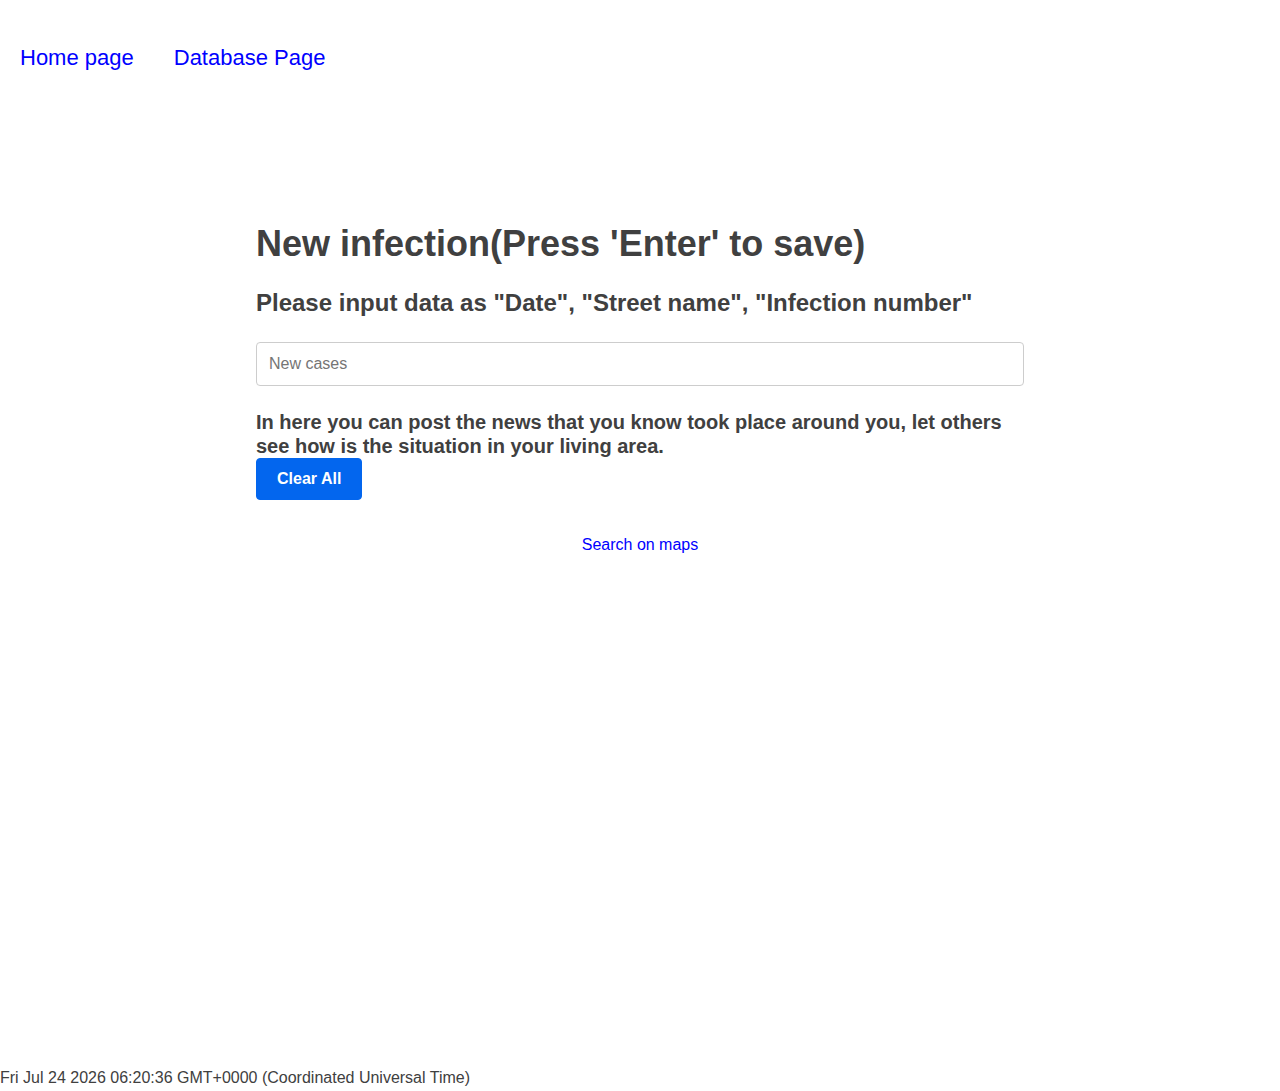
==== data.html @ 841c6164 "Update and rename index.html to data.html" ====
<!doctype html>
<html lang="en">





<head>

  <div class="topnav" id="mynav">
      <div>
      <a href="index.html">Home page</a>
      <a href="data.html">Database Page</a>
      <a href="javascript:void(0);" class="icon" onclick="myFunction()">
        <i class="fa fa-bars"></i></a>
    </div>
  <meta charset="utf-8">
  <meta name="viewport" content="width=device-width, initial-scale=1">

  <title>Database</title>

  <link rel="stylesheet" href="css/primitive.css">
</head>

<body>


  <div class="small-container" class="first-words">
    <div class="fade-in-words">
             <div class="first-words"><h2>Be aware! Wear <b>MASK!</b><img id=obj src ="6.png" border =0 /></div></div>


        <p><b><h1>New infection(Press 'Enter' to save)</h1></b></p>


        <h4>Please input data as "Date", "Street name", "Infection number"</h4>
        <ul></ul>
    <form>
      <input id="item" type="text" placeholder="New cases">
    </form>
          <h5>In here you can post the news that you know took place around you, let others see how is the situation in your living area.

    <p><button>Clear All</button>
  </div>
<center>
  <div class="colummn">
          <div class="card">
            <script language="javascript">
        function changeColor()

        {
        var color="#f00|#0f0|#00f|#880|#808|#088|yellow|green|blue|gray";
        color=color.split("|");
        document.getElementById("blink").style.color=color[parseInt(Math.random() * color.length)];
        }
        setInterval("changeColor()",200);
        </script>



        <div id="blink">Search on maps</div>
            <iframe src="https://www.google.com/maps/embed?pb=!1m13!1m8!1m3!1d3895.8326454052376!2d130.8338917!3d-12.4608636!3m2!1i1024!2i768!4f13.1!3m2!1m1!2sDoubleTree%20by%20Hilton%20Hotel%20Esplanade%20Darwin!5e0!3m2!1sen!2sau!4v1590502727976!5m2!1sen!2sau" width="800" height="500" frameborder="0" style="border:0;" allowfullscreen="" aria-hidden="false" tabindex="0"></iframe>


  <a href="https://www.google.com.au/maps/place/Charles+Darwin+University/@-12.3717852,130.8667312,17z/data=!3m1!4b1!4m5!3m4!1s0x2b23403c64430495:0xfb587574debe8fd9!8m2!3d-12.3717852!4d130.8689199">

  </a>
          </div>
      </div></center>

  <script src="js/scripts.js" ></script>
</body>

</html>
---- css/primitive.css ----
html{-ms-text-size-adjust:100%;-webkit-text-size-adjust:100%}body{margin:0}article,aside,details,figcaption,figure,footer,header,main,menu,nav,section,summary{display:block}audio,canvas,progress,video{display:inline-block;vertical-align:baseline}audio:not([controls]){display:none;height:0}[hidden],template{display:none}a:active,a:hover{outline:0}b,strong{font-weight:700}sub,sup{font-size:75%;line-height:0;position:relative;vertical-align:baseline}sup{top:-.5em}sub{bottom:-.25em}img{border:0}svg:not(:root){overflow:hidden}hr{box-sizing:content-box}pre{overflow:auto}button[disabled],html input[disabled]{cursor:default}button::-moz-focus-inner,input::-moz-focus-inner{border:0;padding:0}html{box-sizing:border-box}*,:after,:before{box-sizing:inherit}figure{margin:0}html{-webkit-font-smoothing:antialiased;-moz-osx-font-smoothing:grayscale;font:normal normal normal 1rem/1.6 -apple-system,BlinkMacSystemFont,Helvetica Neue,Helvetica,Arial,sans-serif;font-size:1rem}body{color:#404040;background:#fff;font-size:1rem}dl,ol,p,table,ul{margin:0 0 1.5rem}ol li ol,ul li ul{margin-bottom:0}h1,h2,h3,h4,h5{font-weight:600;font-family:-apple-system,BlinkMacSystemFont,Helvetica Neue,Helvetica,Arial,sans-serif;line-height:1.2;color:#404040}h1,h1:not(:first-child),h2,h2:not(:first-child),h3,h3:not(:first-child),h4,h4:not(:first-child),h5,h5:not(:first-child){margin:1.5rem 0}h1:not(:first-child),h2:not(:first-child),h3:not(:first-child){margin-top:2rem}h1{font-size:1.75rem}h2{font-size:1.5rem}h3{font-size:1.25rem}h4{font-size:1.1rem}h5{font-size:1rem}@media (min-width:600px){h1:not(:first-child),h2:not(:first-child),h3:not(:first-child){margin-top:2.5rem}h1{font-size:2.25rem}h2{font-size:2rem}h3{font-size:1.75rem}h4{font-size:1.5rem}h5{font-size:1.25rem}}a{color:#0366ee;text-decoration:none}a:active,a:focus,a:hover{color:#0246a2;text-decoration:underline}mark{background:#ffeea8;padding:0 .2rem}blockquote{margin:0 0 1.5rem;border-left:16px solid #f0f0f0;padding:0 1.5rem;font-size:1.5rem}blockquote cite{display:block;margin-top:1.5rem;font-size:1rem;text-align:right}pre{border:0;border-radius:4px;background:transparent;padding:1rem;-moz-tab-size:2;-o-tab-size:2;tab-size:2;color:#404040;font-size:14px;margin:0 0 1.5rem}pre,pre code{font-family:Menlo,monospace}pre code{line-height:1.2}kbd{background-color:#f7f7f7;border:1px solid #ccc;border-radius:3px;box-shadow:0 1px 0 rgba(0,0,0,.2),inset 0 0 0 2px #fff;color:#333;display:inline-block;font-family:Helvetica,Arial,sans-serif;font-size:13px;line-height:1.4;margin:0 .1em;padding:.1em .6em;text-shadow:0 1px 0 #fff}:not(pre)>code{color:#404040;background:transparent;font-family:Menlo,monospace;font-size:14px;padding:0 .2rem;border:1px solid #dedede;border-radius:4px}hr{height:0;border:0;border-top:1px solid #dedede}dt{font-weight:600}dd{margin-bottom:.5rem}.full-container{max-width:100%;padding:0 1rem}.container,.medium-container,.small-container{max-width:1200px;padding:0 1rem;margin-left:auto;margin-right:auto}.small-container{max-width:800px}.medium-container{max-width:1000px}.content-section{padding:30px 0}@media (min-width:600px){.content-section{padding:60px 0}}.flex-large,.flex-small{padding-left:1rem;padding-right:1rem}.flex-row{margin-left:-1rem;margin-right:-1rem;display:-webkit-box;display:-ms-flexbox;display:flex;-webkit-box-orient:horizontal;-webkit-box-direction:normal;-ms-flex-direction:row;flex-direction:row;-ms-flex-wrap:wrap;flex-wrap:wrap}.flex-large,.flex-small{-ms-flex-preferred-size:100%;flex-basis:100%;margin-bottom:1rem}@media (min-width:600px){.flex-small{-webkit-box-flex:1;-ms-flex:1 1 0px;flex:1 1 0;margin-bottom:0}}@media (min-width:1000px){.flex-large{-webkit-box-flex:1;-ms-flex:1 1 0px;flex:1 1 0;margin-bottom:0}}.clearfix:after,.clearfix:before{content:" ";display:block}.clearfix:after{clear:both}.text-left{text-align:left}.text-right{text-align:right}.text-center{text-align:center}.text-justify{text-align:justify}.block{display:block}.inline-block{display:inline-block}.inline{display:inline}.vertical-center{display:-webkit-box;display:-ms-flexbox;display:flex;-webkit-box-align:center;-ms-flex-align:center;align-items:center;-webkit-box-pack:center;-ms-flex-pack:center;justify-content:center}.responsive-image{max-width:100%;height:auto}.show{display:block!important}.hide{display:none!important}.invisible{visibility:hidden}.float-left{float:left}.float-right{float:right}.no-padding-top{padding-top:0}.no-padding-bottom{padding-bottom:0}.padding-top{padding-top:2rem}.padding-bottom{padding-bottom:2rem}.no-margin-top{margin-top:0}.no-margin-bottom{margin-bottom:0}.margin-top{margin-top:2rem}.margin-bottom{margin-bottom:2rem}.alternate-background{background:#fafafa;color:#404040}.screen-reader-text{clip:rect(1px,1px,1px,1px);position:absolute!important;height:1px;width:1px;overflow:hidden}.button,[type=button],[type=reset],[type=submit],a.button,button{-webkit-appearance:none;display:inline-block;border:1px solid #0366ee;border-radius:4px;background:#0366ee;color:#fff;font-weight:600;font-family:-apple-system,BlinkMacSystemFont,Helvetica Neue,Helvetica,Arial,sans-serif;font-size:1rem;text-transform:none;padding:.75rem 1.25rem;margin:0 0 .5rem;vertical-align:middle;text-align:center;cursor:pointer;text-decoration:none;line-height:1}.button:active,.button:focus,.button:hover,[type=button]:active,[type=button]:focus,[type=button]:hover,[type=reset]:active,[type=reset]:focus,[type=reset]:hover,[type=submit]:active,[type=submit]:focus,[type=submit]:hover,a.button:active,a.button:focus,a.button:hover,button:active,button:focus,button:hover{border:1px solid #0250bc;background:#0250bc;color:#fff;text-decoration:none}.button::-moz-focus-inner,[type=button]::-moz-focus-inner,[type=reset]::-moz-focus-inner,[type=submit]::-moz-focus-inner,a.button::-moz-focus-inner,button::-moz-focus-inner{border:0;padding:0}.accent-button,a.accent-button{color:#fff;border:1px solid #fcb42a;background:#fcb42a}.accent-button:active,.accent-button:focus,.accent-button:hover,a.accent-button:active,a.accent-button:focus,a.accent-button:hover{color:#fff;border:1px solid #f09f03;background:#f09f03}.muted-button,a.muted-button{background:transparent;border:1px solid #cdcdcd;color:#4e4e4e}.muted-button:active,.muted-button:focus,.muted-button:hover,a.muted-button:active,a.muted-button:focus,a.muted-button:hover{color:#4e4e4e;border:1px solid #818181;background:transparent}.round-button,a.round-button{border-radius:40px}.square-button,a.square-button{border-radius:0}.full-button,a.full-button{display:block;width:100%}[type=color],[type=date],[type=datetime-local],[type=datetime],[type=email],[type=month],[type=number],[type=password],[type=search],[type=tel],[type=text],[type=time],[type=url],[type=week],select,textarea{display:block;border:1px solid #cdcdcd;border-radius:4px;padding:.75rem;outline:none;background:transparent;margin-bottom:.5rem;font-size:1rem;width:100%;max-width:100%;line-height:1}[type=color]:hover,[type=date]:hover,[type=datetime-local]:hover,[type=datetime]:hover,[type=email]:hover,[type=month]:hover,[type=number]:hover,[type=password]:hover,[type=search]:hover,[type=tel]:hover,[type=text]:hover,[type=time]:hover,[type=url]:hover,[type=week]:hover,select:hover,textarea:hover{border:1px solid #b4b4b4}[type=color]:active,[type=color]:focus,[type=date]:active,[type=date]:focus,[type=datetime-local]:active,[type=datetime-local]:focus,[type=datetime]:active,[type=datetime]:focus,[type=email]:active,[type=email]:focus,[type=month]:active,[type=month]:focus,[type=number]:active,[type=number]:focus,[type=password]:active,[type=password]:focus,[type=search]:active,[type=search]:focus,[type=tel]:active,[type=tel]:focus,[type=text]:active,[type=text]:focus,[type=time]:active,[type=time]:focus,[type=url]:active,[type=url]:focus,[type=week]:active,[type=week]:focus,select:active,select:focus,textarea:active,textarea:focus{border:1px solid #0366ee;box-shadow:inset 0 1px 1px rgba(0,0,0,.1),0 0 6px #8cbcfe}textarea{overflow:auto;height:auto}fieldset{border:1px solid #dedede;border-radius:4px;padding:1rem;margin:1.5rem 0}legend{padding:0 .5rem;font-weight:600}select{color:#404040;-webkit-appearance:none;-moz-appearance:none;background:url([data-uri]) 100% no-repeat;line-height:1}select::-ms-expand{display:none}[type=range]{width:100%}label{font-weight:600;max-width:100%;display:block;margin:1rem 0 .5rem}@media (min-width:600px){.split-form label{text-align:right;padding:0 .5rem;margin-bottom:1rem}}input.has-error,input.has-error:active,input.has-error:focus,input.has-error:hover,select.has-error,select.has-error:active,select.has-error:focus,select.has-error:hover,textarea.has-error,textarea.has-error:active,textarea.has-error:focus,textarea.has-error:hover{border:1px solid #d33c40;box-shadow:inset 0 1px 1px rgba(0,0,0,.1),0 0 6px #f4cecf}:-moz-placeholder,:-ms-input-placeholder,::-moz-placeholder,::-webkit-input-placeholder{color:#9a9a9a}table{border-collapse:collapse;border-spacing:0;width:100%;max-width:100%}thead th{border-bottom:2px solid #dedede}tfoot th{border-top:2px solid #dedede}td{border-bottom:1px solid #dedede}td,th{text-align:left;padding:.5rem}caption{padding:1rem 0;caption-side:bottom;color:#ababab}.striped-table tbody tr:nth-child(odd){background-color:#f8f8f8}.contain-table{overflow-x:auto}@media (min-width:600px){.contain-table{width:100%}}

.fade-in-words{
    width: 200px;
    margin: 0 auto;
    text-align: center;
}
/*自定义一个透明度从0到1的动画，它的名称是fade-in*/
@keyframes fade-in{
    0%{ opacity: 0;}
    100%{opacity:1;}
}
@-webkit-keyframes fade-in{
    0%{ opacity: 0;}
    100%{opacity:1;}
}
@-ms-keyframes fade-in{
    0%{ opacity: 0;}
    100%{opacity:1;}
}
@-o-keyframes fade-in{
    0%{ opacity: 0;}
    100%{opacity:1;}
}
@-moz-keyframes fade-in{
    0%{ opacity: 0;}
    100%{opacity:1;}
}
.first-words{
    opacity: 0;      /*实先规定文字的状态是不显示的*/
    animation: fade-in 4s ease 0s 1;    /*调用名称为fade-in的动画，全程动画显示时间4S，进入方式为ease，延时0S进入，播放次数1次*/
    -webkit-animation: fade-in 4s ease 0s 1;
    -moz-animation: fade-in 4s ease 0s 1;
    -o-animation: fade-in 4s ease 0s 1;
    -ms-animation: fade-in 4s ease 0s 1;

    /*规定动画的最后状态为结束状态*/
    animation-fill-mode:forwards;
    -webkit-animation-fill-mode: forwards;
      -o-animation-fill-mode: forwards;
      -ms-animation-fill-mode: forwards;
      -moz-animation-fill-mode: forwards;
}

.topnav a {
  float: left;
  display: block;
  color: blue;
  text-align: center;
  padding: 16px 20px;
  text-decoration: none;
  font-size: 22px;
}

.topnav a:hover {
  background-color: #ddd;
  color: black;
}

.topnav a.active {
  background-color: #4CAF50;
  color: white;
}

.topnav .icon {
  display: none;
}
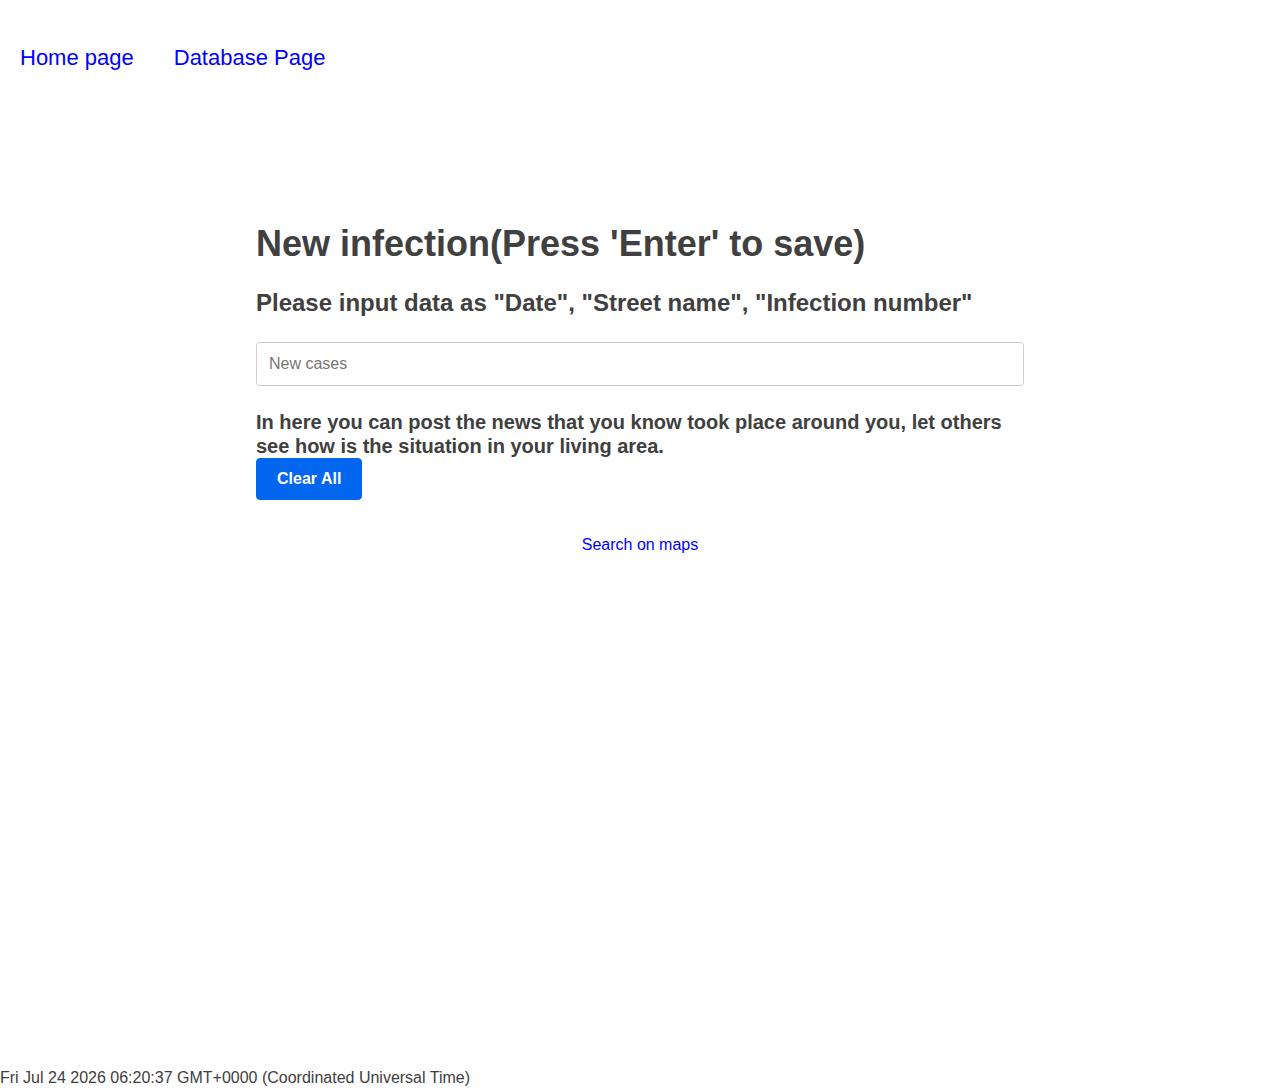
==== commit 3d529e74: "Add files via upload" ====
--- a/data.html
+++ b/data.html
@@ -9,8 +9,8 @@
 
   <div class="topnav" id="mynav">
       <div>
-      <a href="index.html">Home page</a>
-      <a href="data.html">Database Page</a>
+      <a href="home.html">Home page</a>
+      <a href="index.html">Database Page</a>
       <a href="javascript:void(0);" class="icon" onclick="myFunction()">
         <i class="fa fa-bars"></i></a>
     </div>
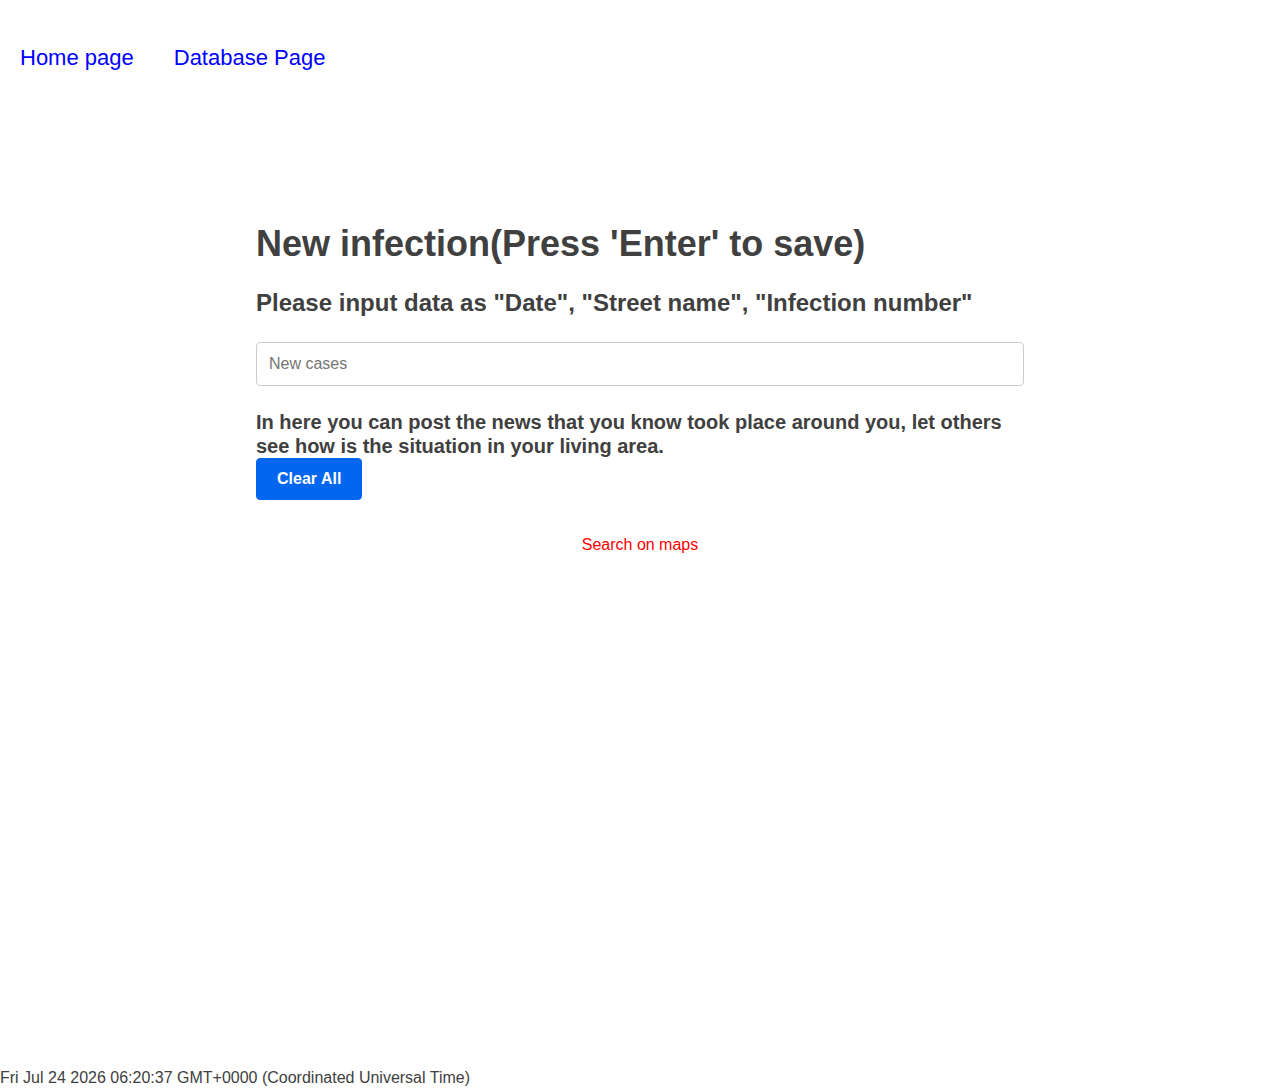
==== commit 446de2d6: "Update data.html" ====
--- a/data.html
+++ b/data.html
@@ -9,8 +9,8 @@
 
   <div class="topnav" id="mynav">
       <div>
-      <a href="home.html">Home page</a>
-      <a href="index.html">Database Page</a>
+      <a href="index.html">Home page</a>
+      <a href="data.html">Database Page</a>
       <a href="javascript:void(0);" class="icon" onclick="myFunction()">
         <i class="fa fa-bars"></i></a>
     </div>
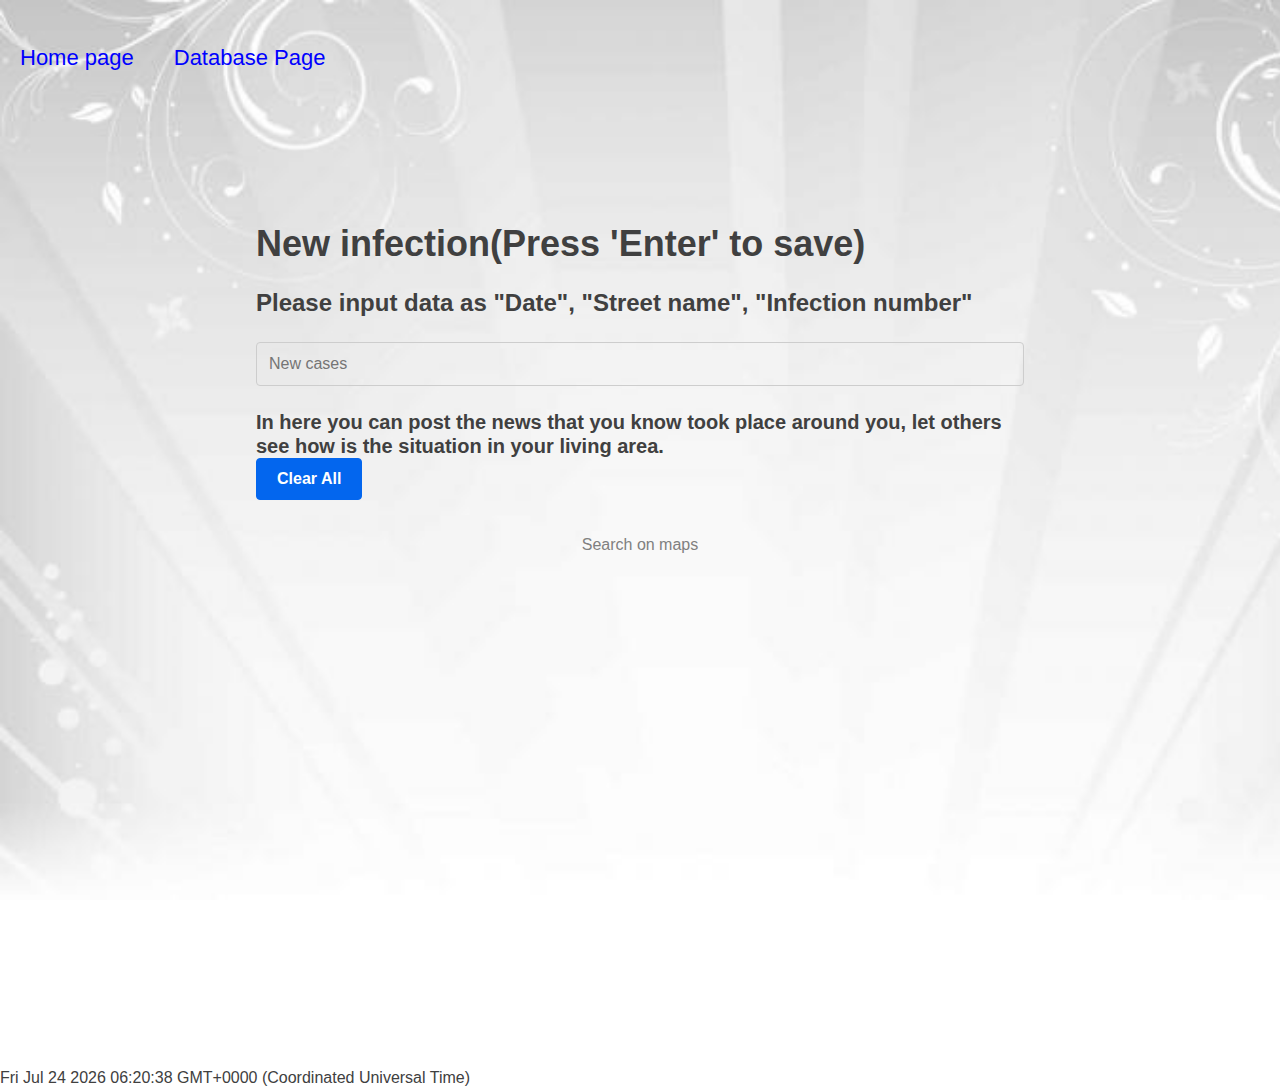
==== commit 4b9f0994: "Update data.html" ====
--- a/data.html
+++ b/data.html
@@ -23,7 +23,14 @@
 </head>
 
 <body>
-
+  <style>
+  body {
+    background-image: url('12.jpg');
+    background-repeat: no-repeat;
+    background-attachment: fixed;
+    background-size: cover;
+  }
+  </style>
 
   <div class="small-container" class="first-words">
     <div class="fade-in-words">
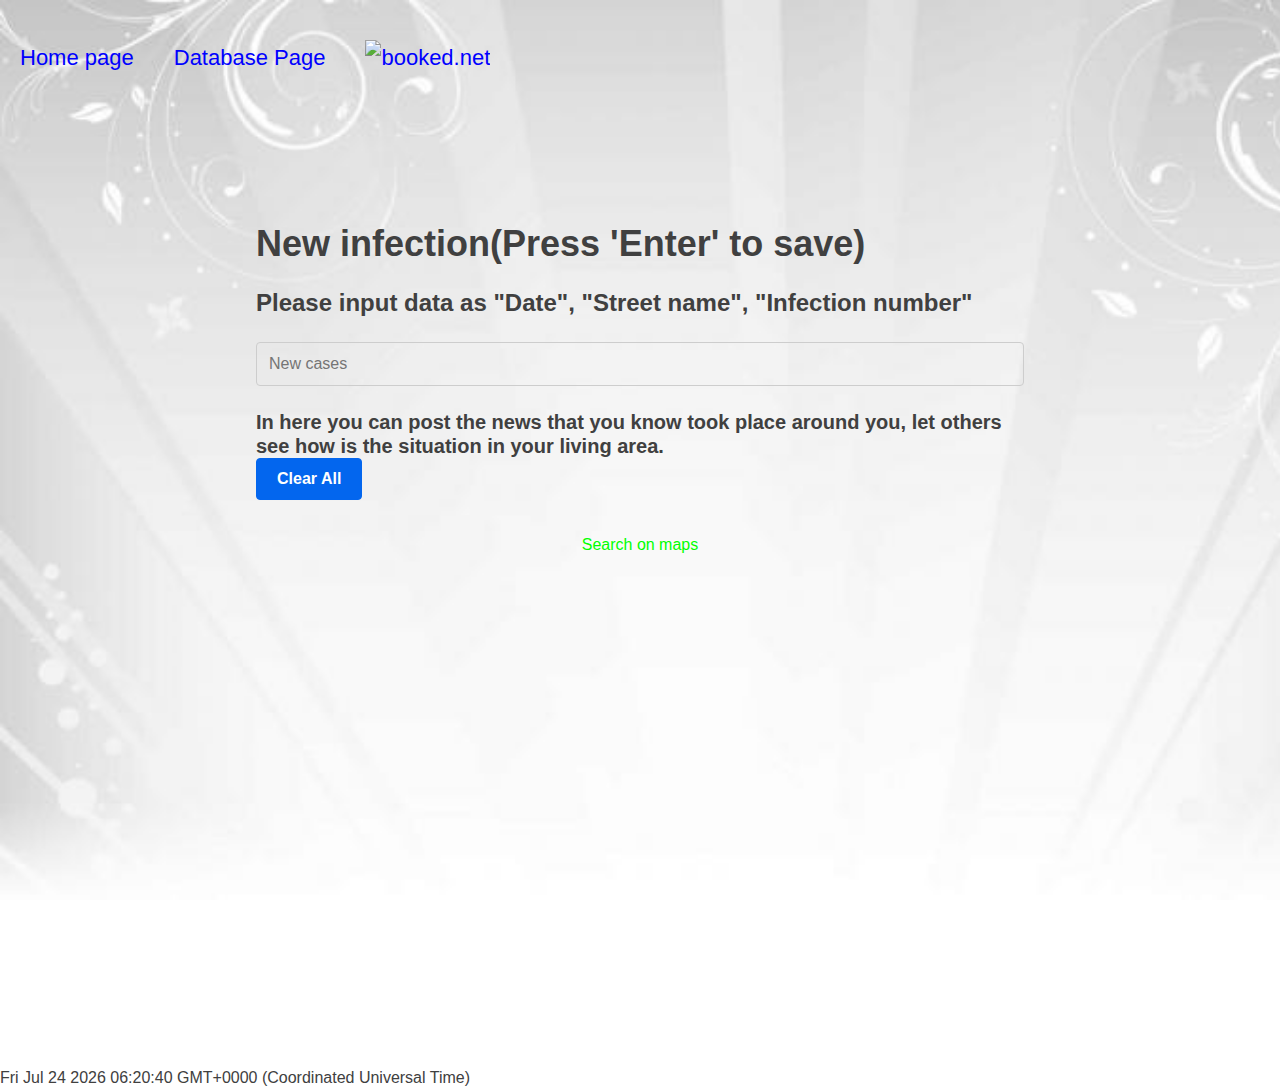
==== commit c45582e9: "Update data.html" ====
--- a/data.html
+++ b/data.html
@@ -33,6 +33,7 @@
   </style>
 
   <div class="small-container" class="first-words">
+    <!-- weather widget start --><a target="_blank" href="https://www.booked.net/weather/darwin-30149"><img src="https://w.bookcdn.com/weather/picture/1_30149_1_1_137AE9_160_ffffff_333333_08488D_1_ffffff_333333_0_6.png?scode=124&domid=w209&anc_id=39094"  alt="booked.net"/></a><!-- weather widget end -->
     <div class="fade-in-words">
              <div class="first-words"><h2>Be aware! Wear <b>MASK!</b><img id=obj src ="6.png" border =0 /></div></div>
 
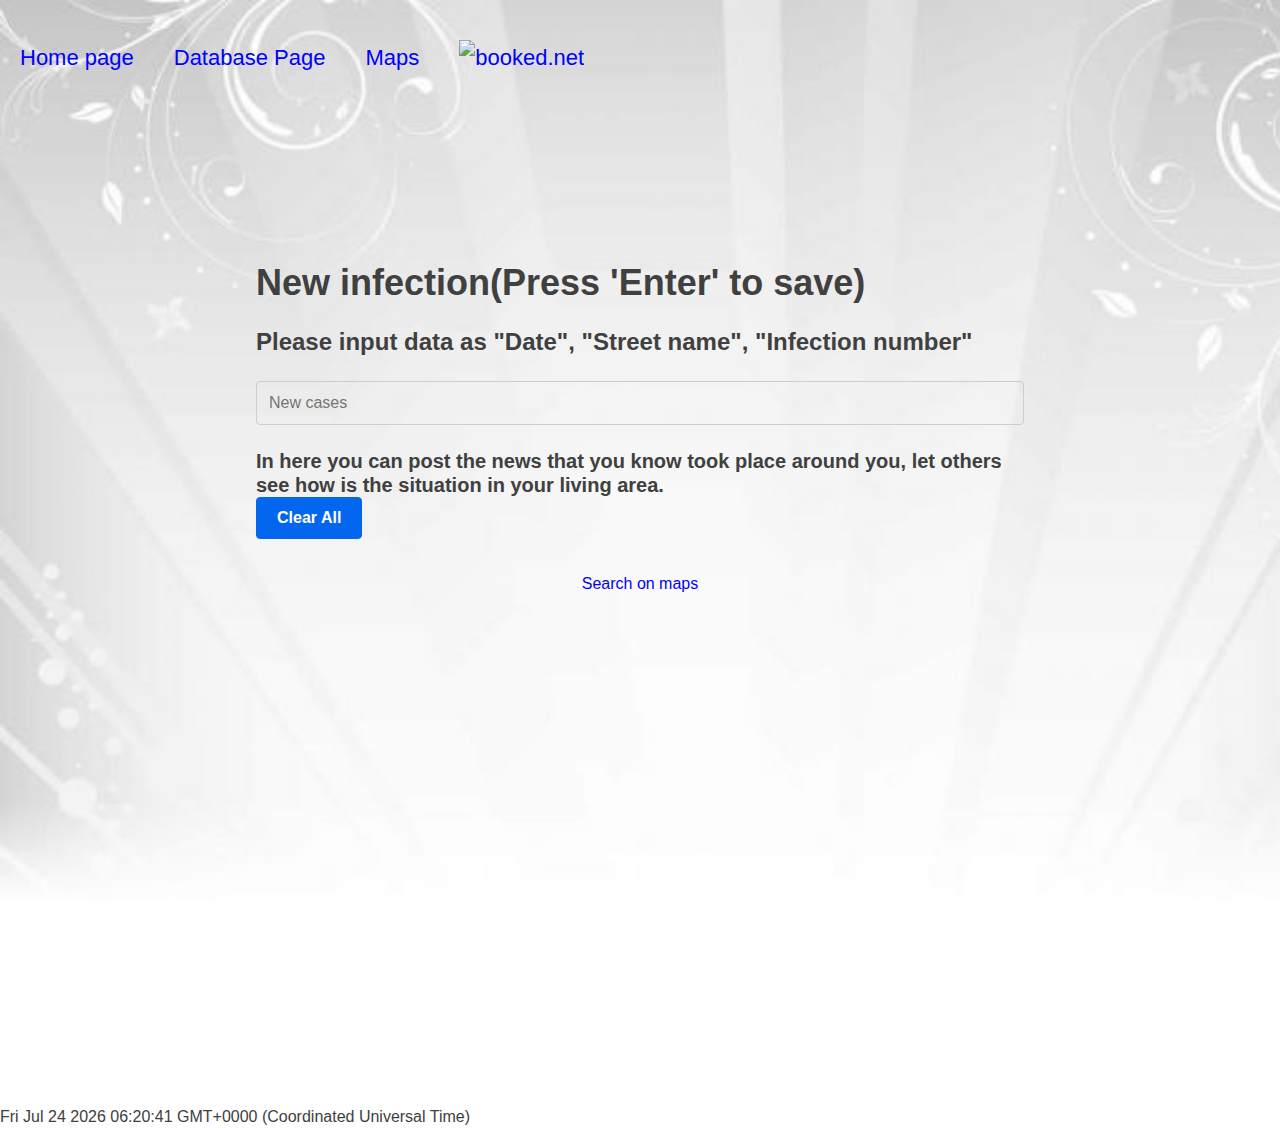
==== commit d7a1ab88: "Update data.html" ====
--- a/data.html
+++ b/data.html
@@ -11,6 +11,7 @@
       <div>
       <a href="index.html">Home page</a>
       <a href="data.html">Database Page</a>
+      <a href="map.html">Maps</a>
       <a href="javascript:void(0);" class="icon" onclick="myFunction()">
         <i class="fa fa-bars"></i></a>
     </div>
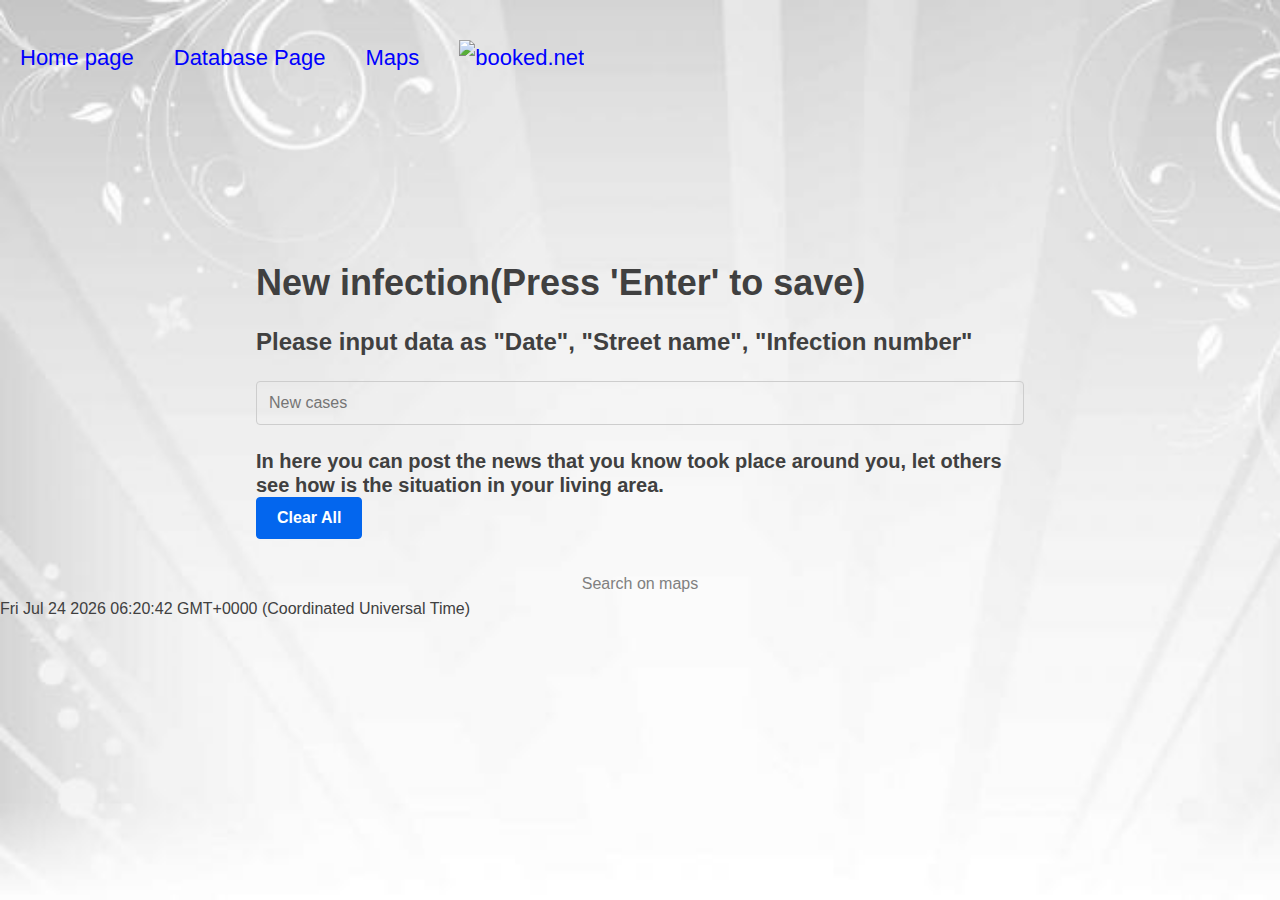
==== commit 52e5d2f3: "Update data.html" ====
--- a/data.html
+++ b/data.html
@@ -68,12 +68,7 @@
 
 
         <div id="blink">Search on maps</div>
-            <iframe src="https://www.google.com/maps/embed?pb=!1m13!1m8!1m3!1d3895.8326454052376!2d130.8338917!3d-12.4608636!3m2!1i1024!2i768!4f13.1!3m2!1m1!2sDoubleTree%20by%20Hilton%20Hotel%20Esplanade%20Darwin!5e0!3m2!1sen!2sau!4v1590502727976!5m2!1sen!2sau" width="800" height="500" frameborder="0" style="border:0;" allowfullscreen="" aria-hidden="false" tabindex="0"></iframe>
-
-
-  <a href="https://www.google.com.au/maps/place/Charles+Darwin+University/@-12.3717852,130.8667312,17z/data=!3m1!4b1!4m5!3m4!1s0x2b23403c64430495:0xfb587574debe8fd9!8m2!3d-12.3717852!4d130.8689199">
-
-  </a>
+           
           </div>
       </div></center>
 
